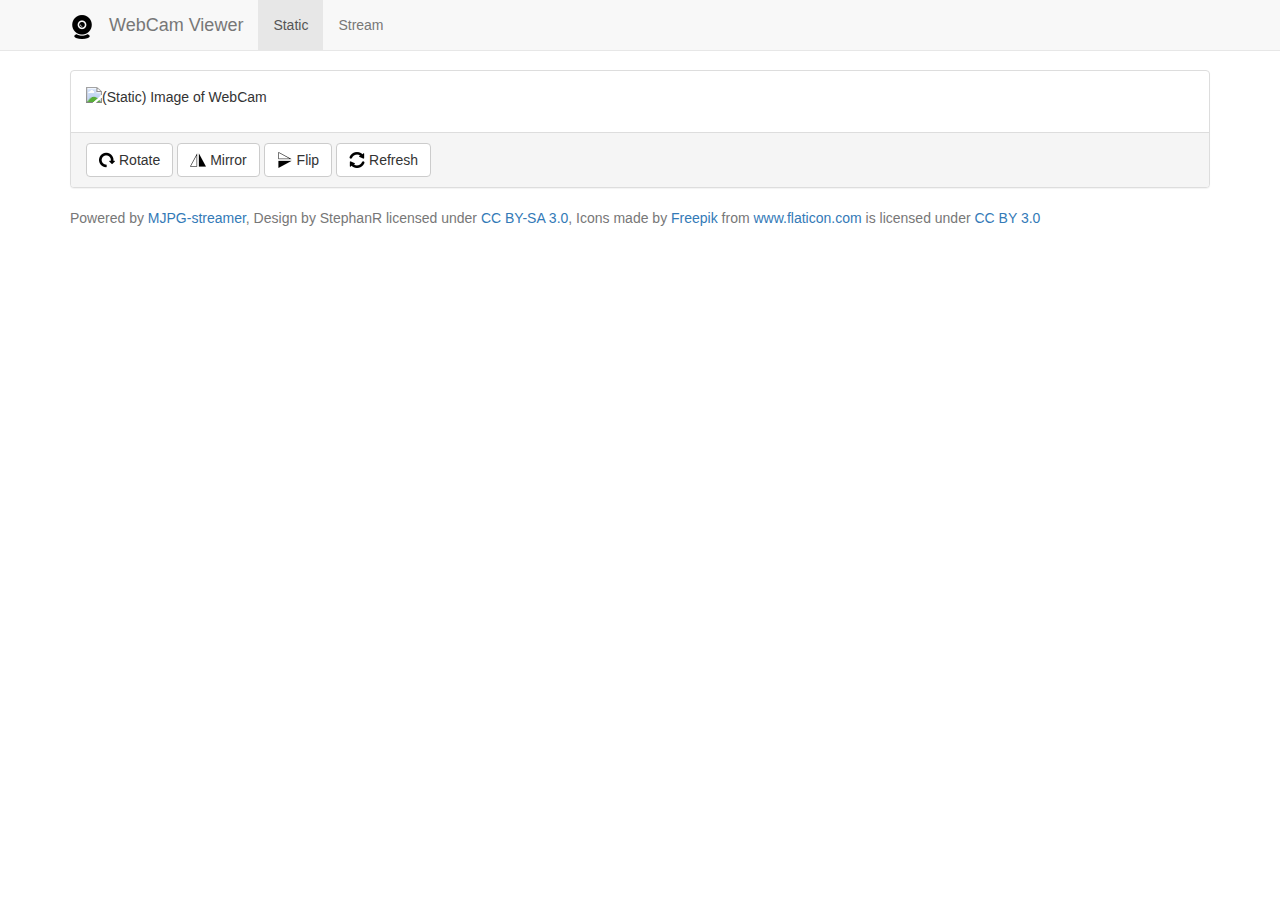
==== index.html @ 7e070aea "initial version" ====
<!DOCTYPE html>
<html lang="en">
<head>
	<meta charset="utf-8">
	<meta http-equiv="X-UA-Compatible" content="IE=edge">
	<meta name="viewport" content="width=device-width, initial-scale=1">
	<link rel="icon" sizes="128x128" href="webcam128.png">
	<title>WebCam Viewer</title>
	<link href="bootstrap.min.css" rel="stylesheet">
	<link href="webcam.css" rel="stylesheet">
	<script src="jquery-2.1.4.min.js"></script>
	<script src="bootstrap.min.js"></script>
	<script src="webcam.js"></script>
</head>
<body>
	<nav class="navbar navbar-default navbar-fixed-top">
		<div class="container">
			<div class="navbar-header">
				<button type="button" class="navbar-toggle collapsed" data-toggle="collapse" data-target="#navbar" aria-expanded="false" aria-controls="navbar">
					<span class="sr-only">Toggle navigation</span>
					<span class="icon-bar"></span>
					<span class="icon-bar"></span>
					<span class="icon-bar"></span>
				</button>
				<div class="navbar-brand"><img src="webcam24.png" alt=""></div>
				<div class="navbar-brand">WebCam Viewer</div>
			</div>
			<div id="navbar" class="navbar-collapse collapse">
				<ul class="nav navbar-nav">
					<li class="active"><a href="index.html">Static</a></li>
					<li><a href="stream.html">Stream</a></li>
				</ul>
			</div>
		</div>
	</nav>
	<div class="container">
		<div class="panel panel-default">
			<div class="panel-body">
				<p id="streamwrap">
					<img src="/?action=snapshot" class="static" id="streamimage" alt="(Static) Image of WebCam">
					<br/><span id="loaded"></span>
				</p>
			</div>
			<div class="panel-footer">
				<button type="button" class="btn btn-default" id="rotate"><span class="btn-icon" aria-hidden="true"></span>Rotate</button>
				<button type="button" class="btn btn-default" id="mirror"><span class="btn-icon" aria-hidden="true"></span>Mirror</button>
				<button type="button" class="btn btn-default" id="flip"><span class="btn-icon" aria-hidden="true"></span>Flip</button>
				<button type="button" class="btn btn-default" id="refresh"><span class="btn-icon" aria-hidden="true"></span>Refresh</button>
			</div>
		</div>
	</div>
	
	<footer class="footer">
		<div class="container">
			<p class="text-muted">
				Powered by <a href="http://mjpg-streamer.sf.net">MJPG-streamer</a>,
				Design by StephanR licensed under <a href="http://creativecommons.org/licenses/by-sa/3.0/" title="Creative Commons BY-SA 3.0">CC BY-SA 3.0</a>,
				Icons made by <a href="http://www.freepik.com" title="Freepik">Freepik</a> from <a href="http://www.flaticon.com" title="Flaticon">www.flaticon.com</a> 
				is licensed under <a href="http://creativecommons.org/licenses/by/3.0/" title="Creative Commons BY 3.0">CC BY 3.0</a>
			</p>
		</div>
	</footer>
</body>
</html>
---- webcam.css ----
/*
 * bootstrap navbar 
 */
body {
  padding-top: 70px;
}

/*
 * button icons
 */
.btn-icon {
	width: 16px;
	padding-right: 20px;
}
#rotate .btn-icon {
	background:url("rotate16.png") no-repeat left center;
}
#flip .btn-icon {
	background:url("flip16.png") no-repeat left center;
}
#mirror .btn-icon {
	background:url("mirror16.png") no-repeat left center;
}
#refresh .btn-icon {
	background:url("refresh16.png") no-repeat left center;
}

/*
 * image
 */
#streamimage {
	position: relative;
	left: 0;
	top: 0;
	max-width:100%;
}
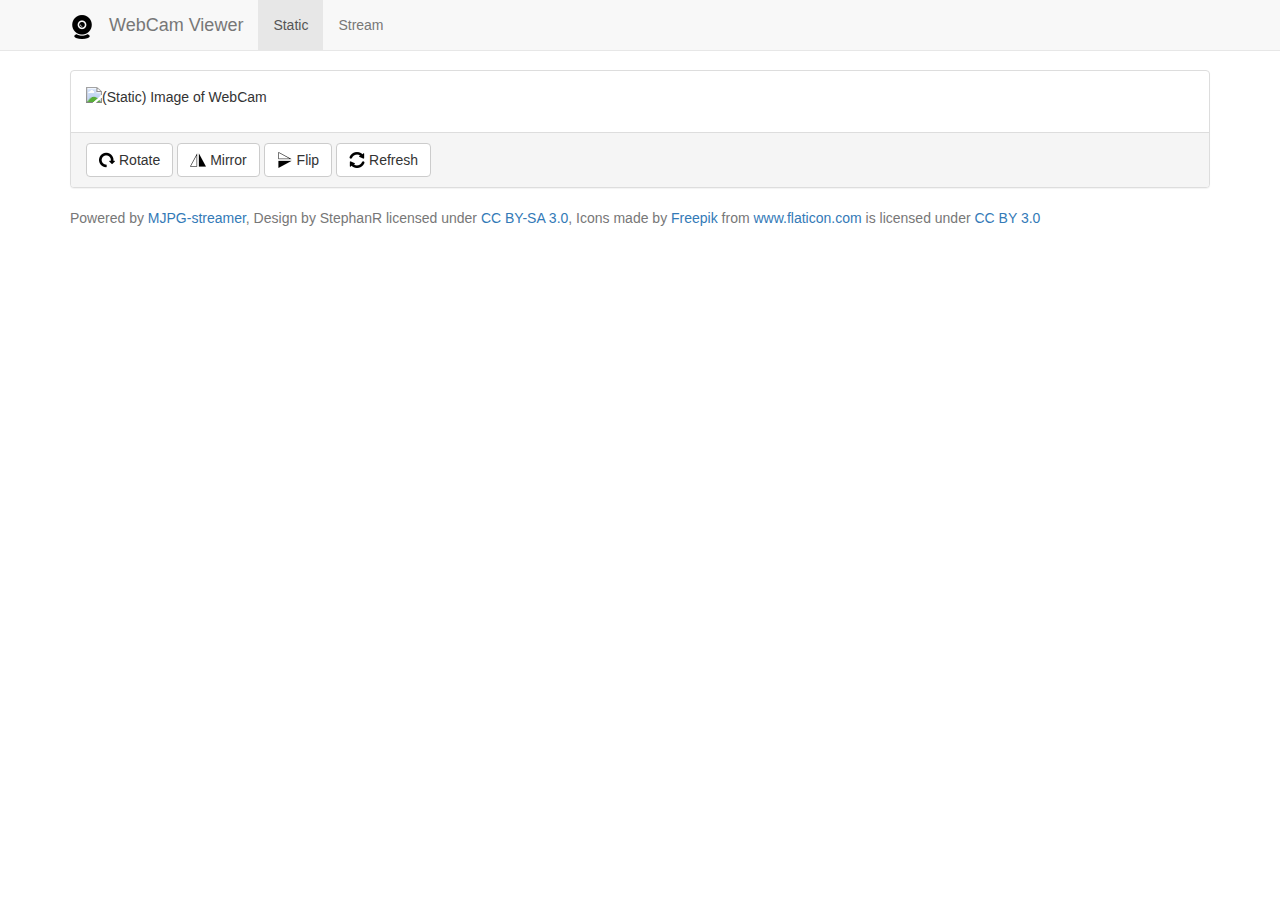
==== commit fc76fcdc: "+ added js-cookie 2.1.4 https://github.com/js-cookie/js-cookie/    to make rotation-, mirror- and fl" ====
--- a/index.html
+++ b/index.html
@@ -10,6 +10,7 @@
 	<link href="webcam.css" rel="stylesheet">
 	<script src="jquery-2.1.4.min.js"></script>
 	<script src="bootstrap.min.js"></script>
+	<script src="js.cookie-2.1.4.min.js"></script>
 	<script src="webcam.js"></script>
 </head>
 <body>
